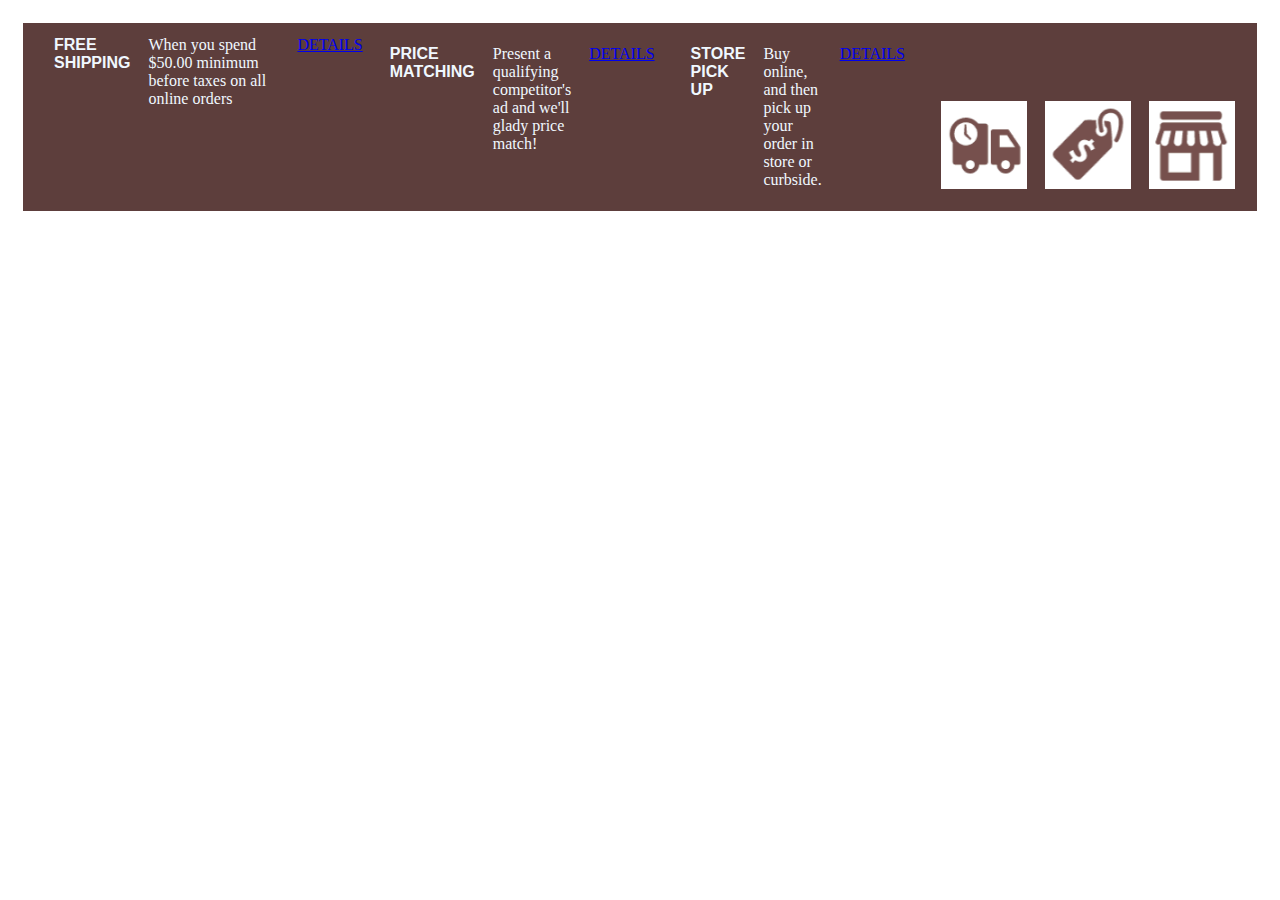
==== html/index.html @ 58e7d452 "cambios nuevos" ====
<!DOCTYPE html>
<html lang="en">
<head>
    <link rel="stylesheet" href="/css/beneficios.css">
    <meta charset="UTF-8">
    <meta http-equiv="X-UA-Compatible" content="IE=edge">
    <meta name="viewport" content="width=device-width, initial-scale=1.0">
    <title>Document</title>
</head>
<body>
<section class="contenedor">
        <div class="caja1"></div>
         <h1 class="titulo">FREE SHIPPING</h1> 
        <P>When you spend $50.00 minimum
        before taxes on all online orders </P>
         <a href="../otra_pagina.html">DETAILS </a>
        </div>

        <div class="caja2">
         <h2 class="titulo">PRICE MATCHING </h2>
        <P>Present a qualifying competitor's ad and we'll glady price match! </P>
        <a href="../otra_pagina.html">DETAILS </a>
        </div>
         <div class="caja3">
         <h3 class="titulo">STORE PICK UP</h3>
        <p>Buy online, and then pick up your order in store or curbside. </p>
        <a href="../otra_pagina.html">DETAILS </a>
        </div>
    <div class="imagenes">
        <img src="/img/free_shipping.png">
        <img src="/img/price_matching.png">  
        <img src="/img/store_pickup.png">
    </div>
</section>
</body>
</html>
---- css/beneficios.css ----
@media screen and (min-width: 600px){



*{
    padding: 4px;
    margin: 5px;    
}

.contenedor{
    background-color: #5d3e3c;
    color: aliceblue;
    display: flex;
    justify-content: space-around;
    align-content: space-between;
 
}
.titulo{
    color:aliceblue;
    display: flex;
    justify-content: right;
    font-family: Arial, Helvetica, sans-serif;
    font-size: medium;
    
}

.caja1{
    display: flex;
    justify-content: space-around;
    align-content: space-between;
    color:aliceblue

}

.caja2{
    display: flex;
    justify-content: space-around;
    align-content: space-between;
   
}

.caja3{
    display: flex;
    justify-content: space-around;
    align-content: space-between;
   
}
.imagenes{
    display: flex;
    justify-content: space-around;
    align-items: flex-end;
  

}

.details{
    color:aliceblue
}
}
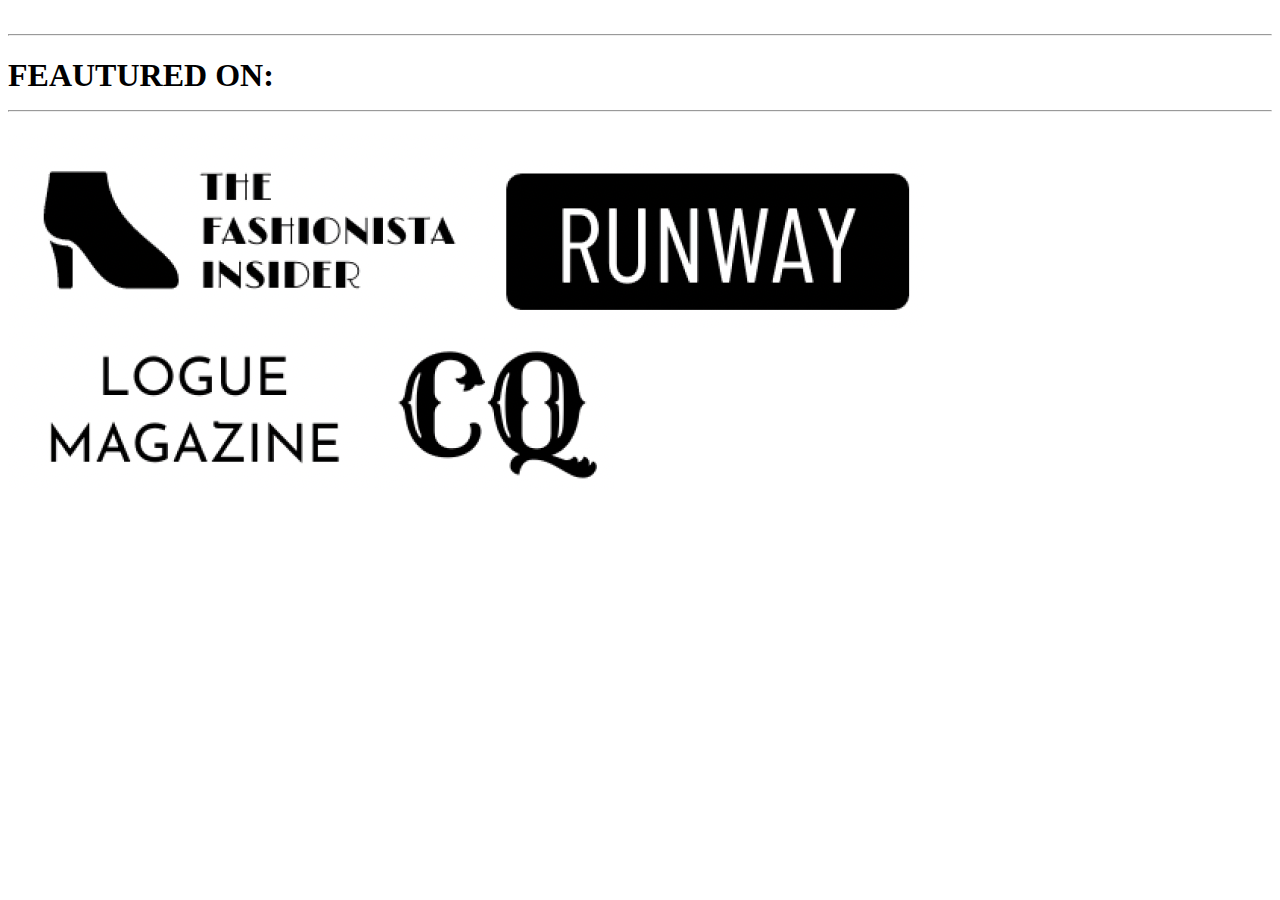
==== commit 35639f77: "Cambios hasta hoy" ====
--- a/html/index.html
+++ b/html/index.html
@@ -1,36 +1,45 @@
 <!DOCTYPE html>
 <html lang="en">
 <head>
-    <link rel="stylesheet" href="/css/beneficios.css">
     <meta charset="UTF-8">
     <meta http-equiv="X-UA-Compatible" content="IE=edge">
     <meta name="viewport" content="width=device-width, initial-scale=1.0">
     <title>Document</title>
-</head>
+    <link rel="stylesheet" href="/css/featured.css">
+    <!-- creo que son estas las fuentes, preguntar-->
+    <link rel="preconnect" href="https://fonts.googleapis.com">
+    <link rel="preconnect" href="https://fonts.googleapis.com">
+    <link rel="preconnect" href="https://fonts.gstatic.com" crossorigin>
+    <link href="https://fonts.googleapis.com/css2?family=Libre+Baskerville:wght@400;700&family=Montserrat:wght@300;400;500;600;700&family=Open+Sans:wght@300;400;500;600;700&display=swap" rel="stylesheet">
+    <link rel="preconnect" href="https://fonts.gstatic.com" crossorigin>
+    <link href="https://fonts.googleapis.com/css2?family=Old+Standard+TT:ital,wght@0,400;0,700;1,400&family=Poppins:wght@500&display=swap" rel="stylesheet">
+    </head>
 <body>
-<section class="contenedor">
-        <div class="caja1"></div>
-         <h1 class="titulo">FREE SHIPPING</h1> 
-        <P>When you spend $50.00 minimum
-        before taxes on all online orders </P>
-         <a href="../otra_pagina.html">DETAILS </a>
+
+    <!-- Parte featured on 
+
+    <section class="heroe" id="heroe">
+        <div class="heroe-texto">
+            <h1>40% OFF</h1>
+            <h2>MEN'S FALL</h2>
+            <h2>COLLECTION</h2>
         </div>
+    </section>
 
-        <div class="caja2">
-         <h2 class="titulo">PRICE MATCHING </h2>
-        <P>Present a qualifying competitor's ad and we'll glady price match! </P>
-        <a href="../otra_pagina.html">DETAILS </a>
-        </div>
-         <div class="caja3">
-         <h3 class="titulo">STORE PICK UP</h3>
-        <p>Buy online, and then pick up your order in store or curbside. </p>
-        <a href="../otra_pagina.html">DETAILS </a>
-        </div>
-    <div class="imagenes">
-        <img src="/img/free_shipping.png">
-        <img src="/img/price_matching.png">  
-        <img src="/img/store_pickup.png">
+    -->
+    <div class="linea">
+        <br> 
+        <hr> <h1> FEAUTURED ON:  </hr> <hr>
+        </h1>
     </div>
-</section>
+
+    <section class="imagenes">
+        <img src="/img/tacon.png" alt="tacon">
+        <img src="/img/runway.png" alt="runway">
+        <img src="/img/logue.png" alt="logue">
+        <img src="/img/cq.png" alt="cq">
+    </section>
+
+
 </body>
 </html>--- a/css/featured.css
+++ b/css/featured.css
@@ -0,0 +1,29 @@
+@media screen and (max-width: 600px){
+
+body{
+    background-color:rgb(0, 255, 13);
+
+}
+
+hr {
+    background-color: rgb(0, 0, 0);
+    height: 1px;
+    width: 2px;
+
+
+}
+
+.linea{
+    text-align: center;
+    align-items: center;
+    display: flex;
+}
+
+/* PREGUNTAR JOSE PORQUE NO ME QUIERE AGARRAR ESTO JAJAJA*/
+
+.imagenes{
+    display: flex;
+    justify-content: center;
+    height: 30px;
+    width: 1px;
+}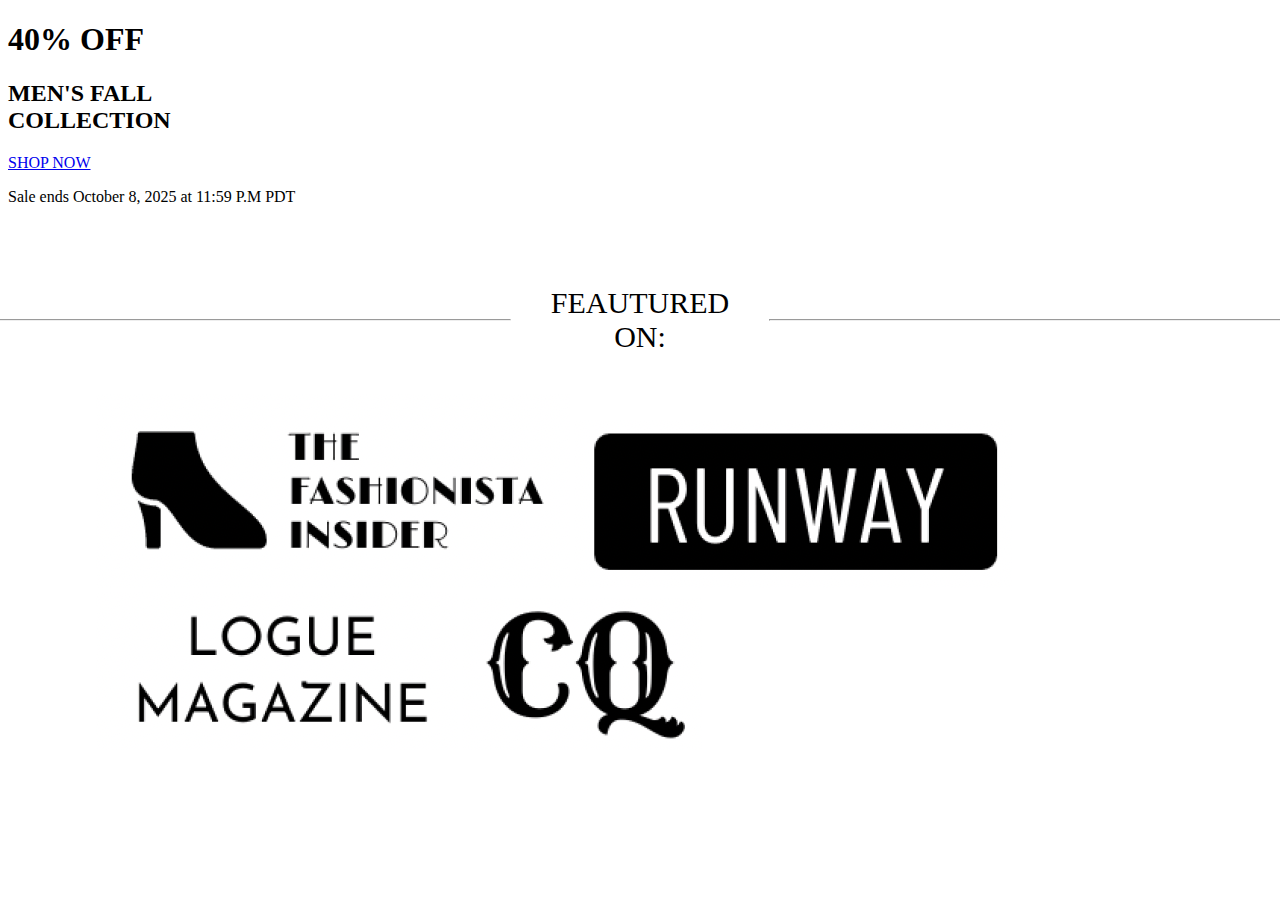
==== commit 5abc7eb9: "ultimo cambio paola" ====
--- a/html/index.html
+++ b/html/index.html
@@ -4,42 +4,39 @@
     <meta charset="UTF-8">
     <meta http-equiv="X-UA-Compatible" content="IE=edge">
     <meta name="viewport" content="width=device-width, initial-scale=1.0">
-    <title>Document</title>
+    <link rel="stylesheet" href="/css/hero.css">
     <link rel="stylesheet" href="/css/featured.css">
-    <!-- creo que son estas las fuentes, preguntar-->
-    <link rel="preconnect" href="https://fonts.googleapis.com">
     <link rel="preconnect" href="https://fonts.googleapis.com">
     <link rel="preconnect" href="https://fonts.gstatic.com" crossorigin>
-    <link href="https://fonts.googleapis.com/css2?family=Libre+Baskerville:wght@400;700&family=Montserrat:wght@300;400;500;600;700&family=Open+Sans:wght@300;400;500;600;700&display=swap" rel="stylesheet">
-    <link rel="preconnect" href="https://fonts.gstatic.com" crossorigin>
     <link href="https://fonts.googleapis.com/css2?family=Old+Standard+TT:ital,wght@0,400;0,700;1,400&family=Poppins:wght@500&display=swap" rel="stylesheet">
-    </head>
+    <title>Denmark Apparel</title>
+</head>
 <body>
+    <!---------- Hero ---------->
+    <section class="hero" id="hero">
+        <div class="text">
+            <h1>40% OFF</h1>
+            <h2>MEN'S FALL<br>COLLECTION</h2>
+            <div class="button">
+                <a href="#">SHOP NOW</a>
+                <p>Sale ends October 8, 2025 at 11:59 P.M PDT</p>
+            </div>
+        </div>
+    </div>
+</section>
 
-    <!-- Parte featured on 
-
-    <section class="heroe" id="heroe">
-        <div class="heroe-texto">
-            <h1>40% OFF</h1>
-            <h2>MEN'S FALL</h2>
-            <h2>COLLECTION</h2>
-        </div>
-    </section>
-
-    -->
-    <div class="linea">
-        <br> 
-        <hr> <h1> FEAUTURED ON:  </hr> <hr>
-        </h1>
+    <!---------- Featured ---------->
+<div class="contenedor">
+    <div ><hr width="600px"></div>
+    <div class="linea">FEAUTURED ON:</div>
+    <div><hr width="600px"></div>
     </div>
-
+    
     <section class="imagenes">
         <img src="/img/tacon.png" alt="tacon">
         <img src="/img/runway.png" alt="runway">
         <img src="/img/logue.png" alt="logue">
         <img src="/img/cq.png" alt="cq">
     </section>
-
-
 </body>
 </html>--- a/css/featured.css
+++ b/css/featured.css
@@ -1,17 +1,3 @@
-@media screen and (max-width: 600px){
-
-body{
-    background-color:rgb(0, 255, 13);
-
-}
-
-hr {
-    background-color: rgb(0, 0, 0);
-    height: 1px;
-    width: 2px;
-
-
-}
 
 .linea{
     text-align: center;
@@ -21,9 +7,43 @@
 
 /* PREGUNTAR JOSE PORQUE NO ME QUIERE AGARRAR ESTO JAJAJA*/
 
+.contenedor{
+    display: flex;
+    align-items: center;
+    justify-content: center;
+    margin-top: 40px;
+    font-size:30px;
+}
+.linea{
+    margin: 40px;
+}
+
 .imagenes{
+    margin: 0px 0px 0px 7%;
+}
+
+
+@media screen and (max-width: 600px) {
+  
+.linea{
+    text-align: center;
+    align-items: center;
     display: flex;
+}
+
+.contenedor{
+    display: flex;
+    align-items: center;
     justify-content: center;
-    height: 30px;
-    width: 1px;
-}+    margin-top: 40px;
+    font-size:30px;
+}
+.linea{
+    margin: 40px;
+}
+
+.imagenes{
+    margin: 0px 0px 0px 7%;
+}
+    
+}
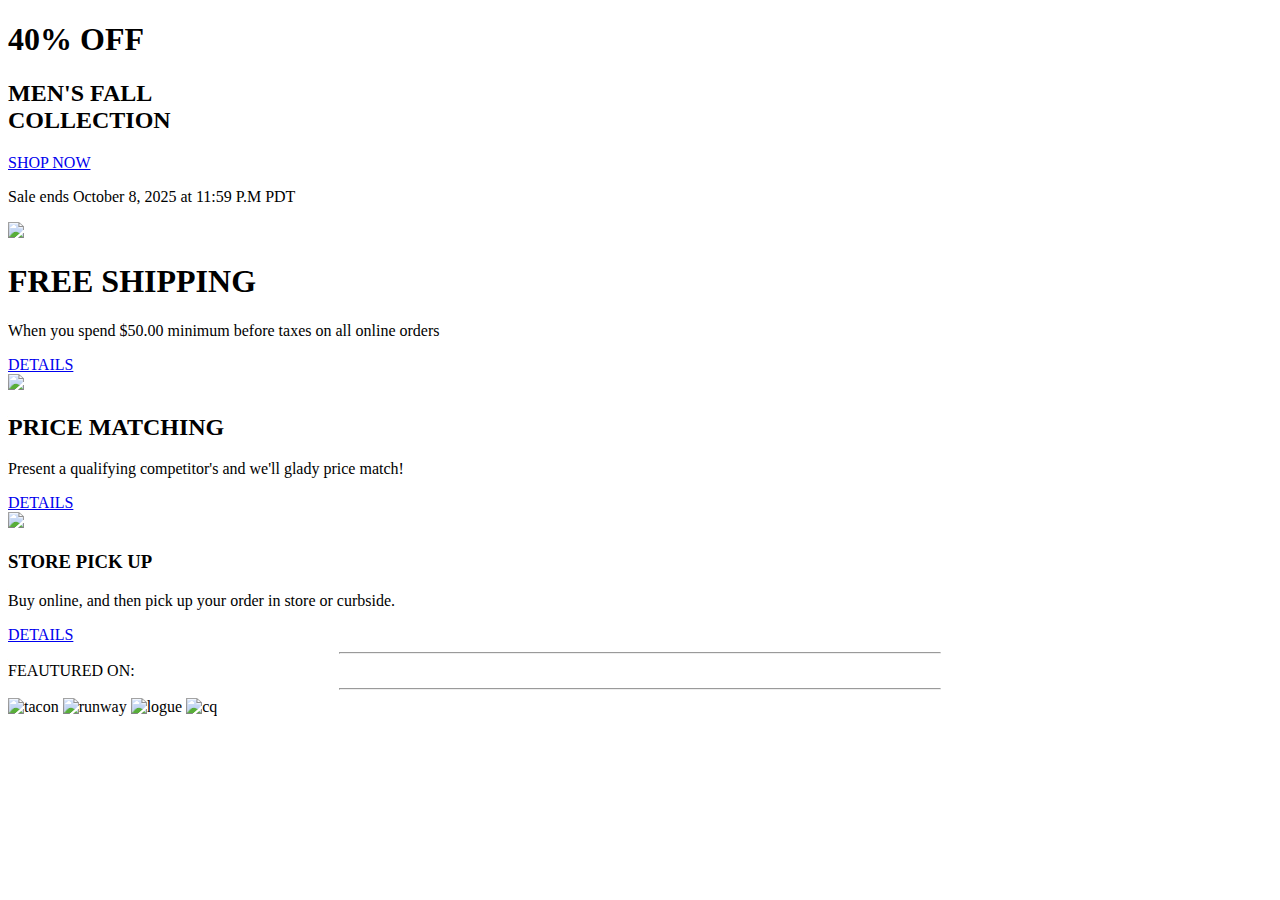
==== commit 45a3b094: "rama nueva beneficios" ====
--- a/html/index.html
+++ b/html/index.html
@@ -4,8 +4,10 @@
     <meta charset="UTF-8">
     <meta http-equiv="X-UA-Compatible" content="IE=edge">
     <meta name="viewport" content="width=device-width, initial-scale=1.0">
-    <link rel="stylesheet" href="/css/hero.css">
-    <link rel="stylesheet" href="/css/featured.css">
+    <link rel="stylesheet" href="hero.css">
+    <link rel="stylesheet" href="beneficiosdesktop.css">
+    <link rel="stylesheet" href="beneficios.css">
+    <link rel="stylesheet" href="featured.css">
     <link rel="preconnect" href="https://fonts.googleapis.com">
     <link rel="preconnect" href="https://fonts.gstatic.com" crossorigin>
     <link href="https://fonts.googleapis.com/css2?family=Old+Standard+TT:ital,wght@0,400;0,700;1,400&family=Poppins:wght@500&display=swap" rel="stylesheet">
@@ -24,7 +26,30 @@
         </div>
     </div>
 </section>
-
+<!-- beneficios -->
+<div class="contenedor">
+    <div class imagen>
+    <img class ="free" src=free_shipping.png> 
+    </div>
+        <div class="caja1">
+         <h1 class="titulo">FREE SHIPPING</h1> 
+        <P class="contenido">When you spend $50.00 minimum
+        before taxes on all online orders </p>
+         <a class="link1" href="../otra_pagina.html">DETAILS </a>
+        </div>
+       <div class imagen><img class="price" src="price_matching.png"></div>
+        <div class="caja2">
+         <h2 class="titulo">PRICE MATCHING </h2>
+        <P class="contenido">Present a qualifying competitor's and we'll glady price match! </P>
+        <a class="link2" href="../otra_pagina.html">DETAILS </a>
+        </div>
+       <div class imagen> <img class="store" src="store_pickup.png"></div> 
+         <div class="caja3">
+         <h3 class="titulo">STORE PICK UP</h3>
+        <p class="contenido">Buy online, and then pick up your order in store or curbside. </p>
+        <a class="link3" href="../otra_pagina.html">DETAILS </a>
+        </div>
+</div>
     <!---------- Featured ---------->
 <div class="contenedor">
     <div ><hr width="600px"></div>
@@ -33,10 +58,10 @@
     </div>
     
     <section class="imagenes">
-        <img src="/img/tacon.png" alt="tacon">
-        <img src="/img/runway.png" alt="runway">
-        <img src="/img/logue.png" alt="logue">
-        <img src="/img/cq.png" alt="cq">
+        <img src="tacon.png" alt="tacon">
+        <img src="runway.png" alt="runway">
+        <img src="logue.png" alt="logue">
+        <img src="cq.png" alt="cq">
     </section>
 </body>
 </html>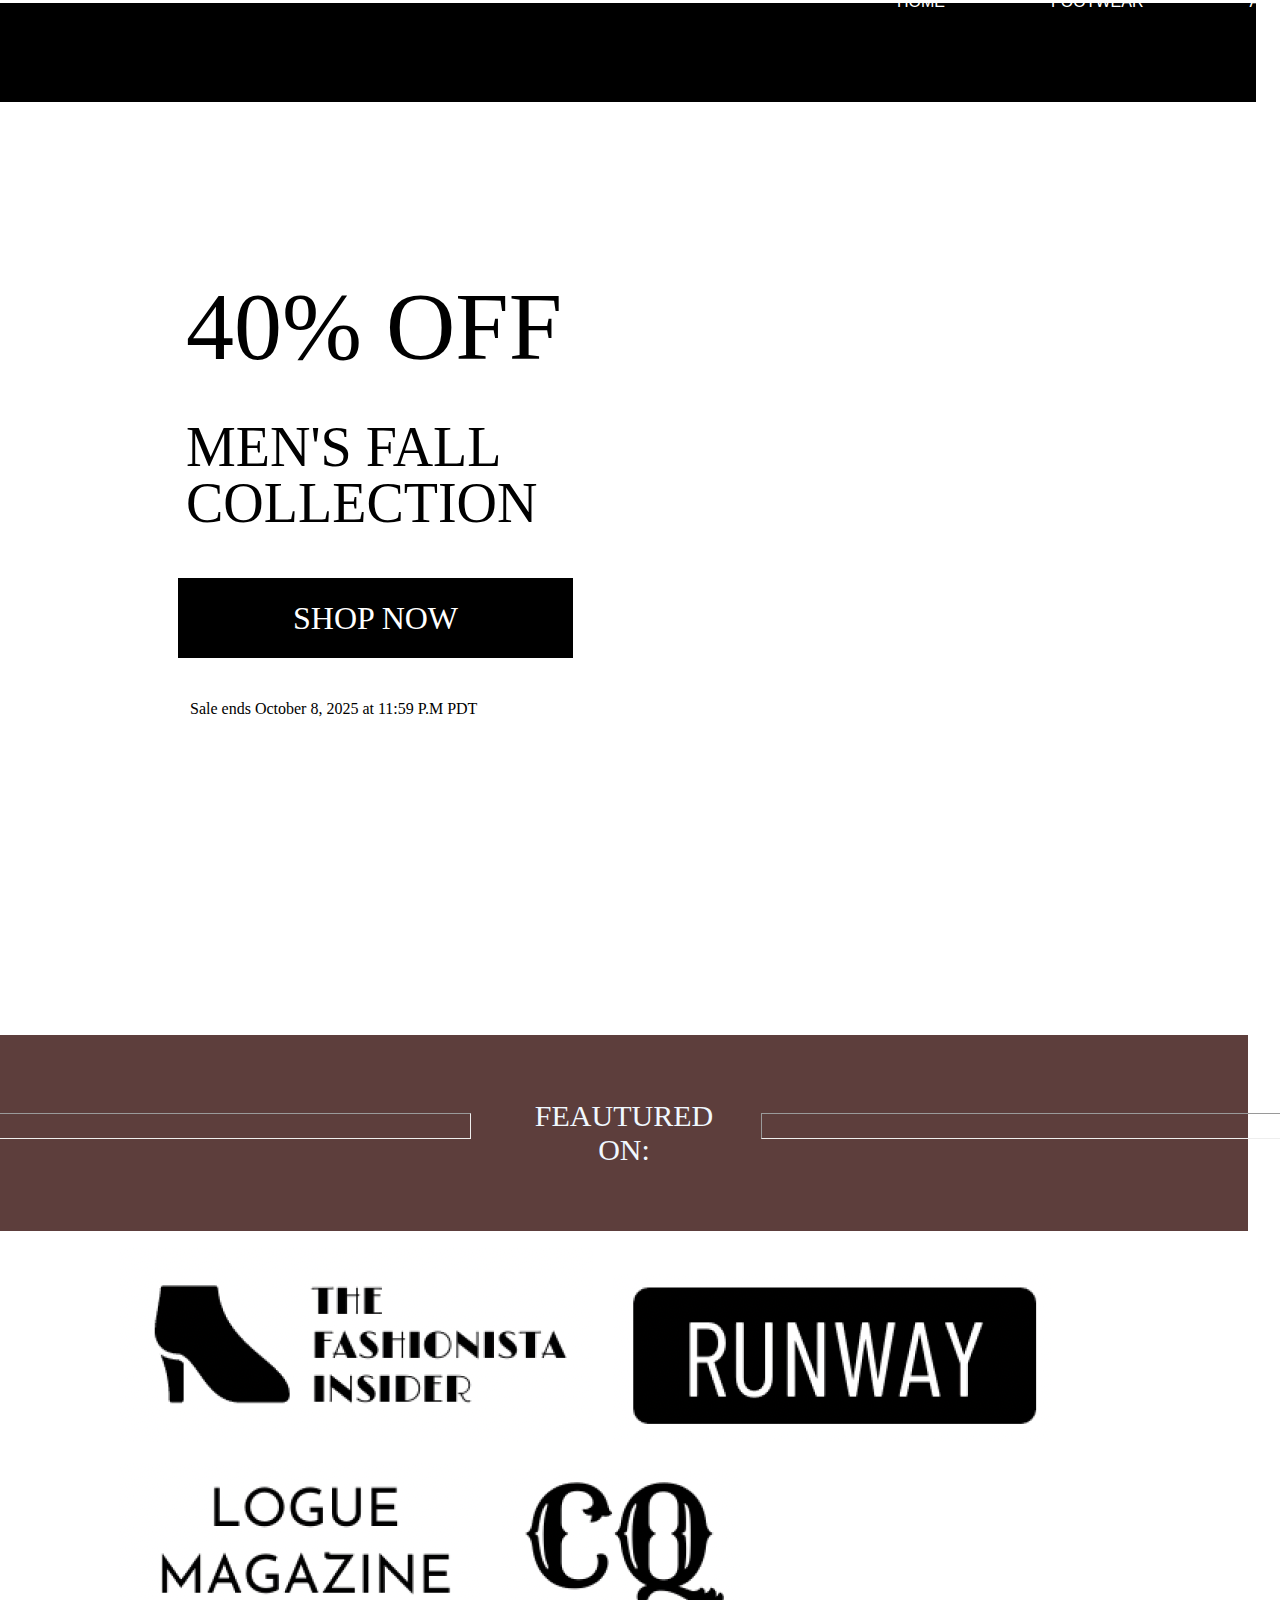
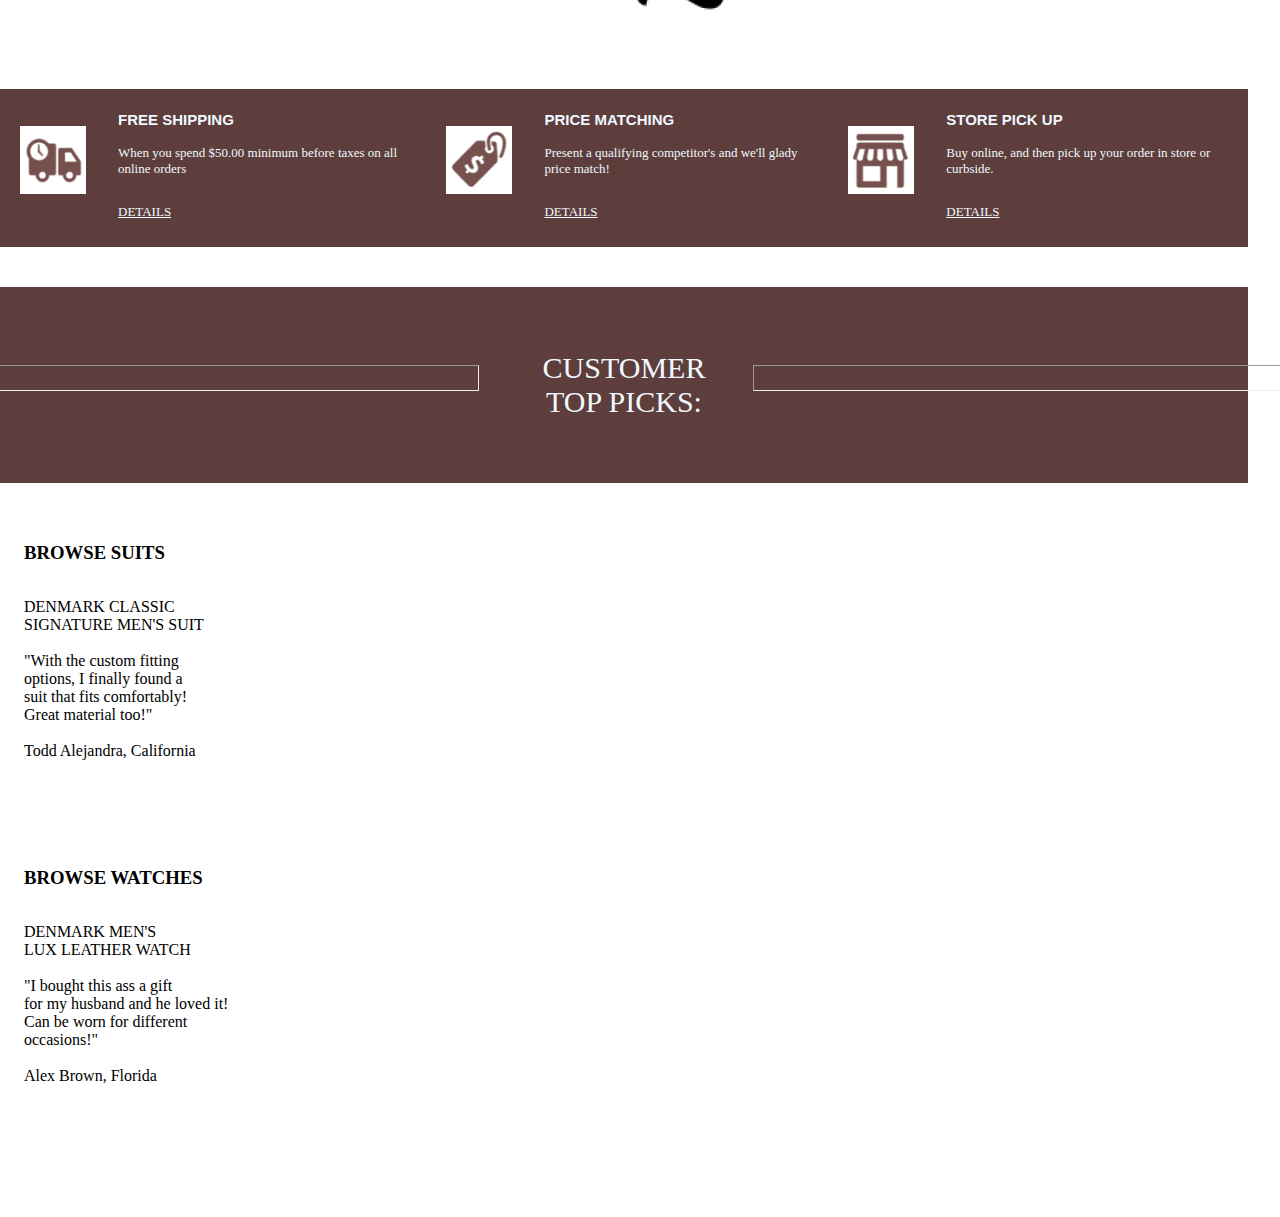
==== commit e8f33e7b: "ultimo cambio" ====
--- a/html/index.html
+++ b/html/index.html
@@ -3,18 +3,45 @@
 <head>
     <meta charset="UTF-8">
     <meta http-equiv="X-UA-Compatible" content="IE=edge">
-    <meta name="viewport" content="width=device-width, initial-scale=1.0">
-    <link rel="stylesheet" href="hero.css">
-    <link rel="stylesheet" href="beneficiosdesktop.css">
-    <link rel="stylesheet" href="beneficios.css">
-    <link rel="stylesheet" href="featured.css">
+    <meta name="viewport" content="width=, initial-scale=1.0">
+    <link rel="stylesheet" href="/css/menu.css">
+    <link rel="stylesheet" href="/img/fontawesome-free-6.2.0-web/css/all.css">
+    <link rel="stylesheet" href="/css/slicer.css">
+    <link rel="stylesheet" href="/css/hero.css">
+    <link rel="stylesheet" href="/css/beneficiosdesktop.css">
+    <link rel="stylesheet" href="/css/beneficios.css">
+    <link rel="stylesheet" href="/css/featured.css">
     <link rel="preconnect" href="https://fonts.googleapis.com">
     <link rel="preconnect" href="https://fonts.gstatic.com" crossorigin>
     <link href="https://fonts.googleapis.com/css2?family=Old+Standard+TT:ital,wght@0,400;0,700;1,400&family=Poppins:wght@500&display=swap" rel="stylesheet">
-    <title>Denmark Apparel</title>
+    <title>Documento</title>
 </head>
 <body>
-    <!---------- Hero ---------->
+    <header class="encabesado" >
+        
+        <div><img src="/img/logo (2).svg" alt=""></div>
+        <!-- <P class="principal"> DENMARK <br> APPAREL</P> -->
+        <div class="navegador activo">
+           <nav>
+            <ul>
+                
+                <li><a href=""><i class="fa-sharp fa-solid fa-caret-down" class="iconitos"></i>HOME</a></li>
+                <li><a href=""><i class="fa-sharp fa-solid fa-caret-down" class="iconitos"></i>FOOTWEAR</a></li>
+                <li><a href=""><i class="fa-sharp fa-solid fa-caret-down" class="iconitos"></i>ACCESSORIES</a></li>
+                <li><a href="formulario.html"><i class="fa-sharp fa-solid fa-caret-down" class="iconitos"></i>CONTACT</a></li>
+            </ul>
+               
+        </nav>
+        
+        </div>
+        <div class="barra">
+            <button class="boton">
+               <i class=" icono fa-solid fa-bars"></i>
+            </button>
+        </div>
+        
+    </header>
+    <!-- hero -->
     <section class="hero" id="hero">
         <div class="text">
             <h1>40% OFF</h1>
@@ -26,10 +53,25 @@
         </div>
     </div>
 </section>
+
+<!-- feature -->
+
+<div class="contenedor">
+    <div ><hr width="600px"></div>
+    <div class="linea">FEAUTURED ON:</div>
+    <div><hr width="600px"></div>
+    </div>
+    
+    <section class="imagenes">
+        <img src="/img/tacon.png" alt="tacon">
+        <img src="/img/runway.png" alt="runway">
+        <img src="/img/logue.png" alt="logue">
+        <img src="/img/cq.png" alt="cq">
+    </section>
 <!-- beneficios -->
 <div class="contenedor">
     <div class imagen>
-    <img class ="free" src=free_shipping.png> 
+    <img class ="free" src=/img/free_shipping.png> 
     </div>
         <div class="caja1">
          <h1 class="titulo">FREE SHIPPING</h1> 
@@ -37,31 +79,93 @@
         before taxes on all online orders </p>
          <a class="link1" href="../otra_pagina.html">DETAILS </a>
         </div>
-       <div class imagen><img class="price" src="price_matching.png"></div>
+       <div class imagen><img class="price" src="/img/price_matching.png"></div>
         <div class="caja2">
          <h2 class="titulo">PRICE MATCHING </h2>
         <P class="contenido">Present a qualifying competitor's and we'll glady price match! </P>
         <a class="link2" href="../otra_pagina.html">DETAILS </a>
         </div>
-       <div class imagen> <img class="store" src="store_pickup.png"></div> 
+       <div class imagen> <img class="store" src="/img/store_pickup.png"></div> 
          <div class="caja3">
          <h3 class="titulo">STORE PICK UP</h3>
         <p class="contenido">Buy online, and then pick up your order in store or curbside. </p>
         <a class="link3" href="../otra_pagina.html">DETAILS </a>
         </div>
 </div>
-    <!---------- Featured ---------->
-<div class="contenedor">
+
+    <!-- ----------------- -->
+    <!-- seccion de slicer -->
+    <!-- ----------------- -->
+    <div class="contenedor">
     <div ><hr width="600px"></div>
-    <div class="linea">FEAUTURED ON:</div>
+    <div class="linea">CUSTOMER TOP PICKS:</div>
     <div><hr width="600px"></div>
     </div>
-    
-    <section class="imagenes">
-        <img src="tacon.png" alt="tacon">
-        <img src="runway.png" alt="runway">
-        <img src="logue.png" alt="logue">
-        <img src="cq.png" alt="cq">
-    </section>
+
+
+
+
+    <div class="container">
+        
+        
+        <a href=""><i class="slicer fa-solid fa-angles-left"></i></i></a>
+        <div class="card-container0">
+           
+            <div class="header1">
+                <a href="">
+                <img src="/img/saco.jpg" alt="">
+                </a>
+                <h3 class="boton">BROWSE SUITS</h3>
+            </div>
+            <div class="descripcion">
+                <p>
+                    DENMARK CLASSIC <br> SIGNATURE MEN'S SUIT <br> <br>
+                    "With the custom fitting <br> options, I finally found a <br>
+                    suit that fits comfortably! <br>
+                    Great material too!" <br> <br> Todd Alejandra, California
+                </p>
+                <div class="social">
+                   <a href=""><i class="fa-solid fa-star"></i></a>
+                   <a href=""><i class="fa-solid fa-star"></i></a>
+                   <a href=""><i class="fa-solid fa-star"></i></a>
+                   <a href=""><i class="fa-solid fa-star"></i></a>
+                   <a href=""><i class="fa-solid fa-star"></i></a> 
+                </div>
+            </div>
+            
+        </div>
+        <div class="card-container1">
+            <div class="header">
+                <a href="">
+                <img src="/img/reloj.jpg" alt="">
+                </a>
+                <h3 class="boton"> BROWSE WATCHES</h3>
+            </div>
+            <div class="descripcion">
+                <p>
+                    DENMARK MEN'S <br> LUX LEATHER WATCH <br> <br>
+                    "I bought this ass a gift <br> for my husband and he loved it! <br>
+                     Can be worn for different <br>
+                     occasions!" <br> <br> Alex Brown, Florida 
+                </p>
+                <div class="social">
+                   <a href=""><i class="fa-solid fa-star"></i></a>
+                   <a href=""><i class="fa-solid fa-star"></i></a>
+                   <a href=""><i class="fa-solid fa-star"></i></a>
+                   <a href=""><i class="fa-solid fa-star"></i></a>
+                   <a href=""><i class="fa-solid fa-star"></i></a> 
+                </div>
+            </div>
+        </div>
+
+        <a href=""><i class=" slicer fa-solid fa-angles-right"></i></a>
+    </div>
+
+<script src="/javaScript/script.js"></script>
+
+
+   
+
+
 </body>
-</html>+</html>
--- a/css/menu.css
+++ b/css/menu.css
@@ -0,0 +1,170 @@
+
+
+@media screen and (max-width:600px){
+
+    .navegador ul li i{
+        display: none;
+        
+        
+    
+    }
+
+ *{
+    margin: 0px;
+    padding: 0px;
+    box-sizing: border-box;
+} 
+
+.principal {
+    color: white;
+    font-size: 9px;
+    margin-right: 190px;
+}
+
+.encabesado {
+    padding: 5px 15px;
+    display: flex;
+    justify-content: space-between;
+    align-items: center;
+    flex-wrap: wrap; 
+    background-color: black; 
+    }
+
+.encabesado img{
+    width: 75px;
+}
+    
+
+    .encabesado ul {
+    display: flex;
+    list-style: none; 
+    }
+
+    .navegador {
+    width:100%;
+    order: 1;
+        
+    }
+
+    .navegador nav ul{
+        flex-direction: column;
+        text-align: center;
+    }
+
+    .navegador ul li a{
+        color: white;
+        text-decoration: none;
+        font-size: 8px;
+        font-family: Arial, Helvetica, sans-serif;
+    }
+
+    .barra button{
+        border: none;
+        background-color: transparent;
+        color: white;
+    }
+
+    .barra .boton i{
+        font-size: 30px;
+        color: white;
+    }
+
+    .navegador.activo ul{ 
+        display:none;
+    }
+
+    .navegador ul li a:hover{
+        color: #434343;
+
+    }
+
+}
+/************************/
+/* DISEÑO PARA DESKTOP */
+/**********************/
+ 
+
+@media screen and (min-width:600px){
+
+    *{
+        margin: 0px;
+        padding: 0px;
+        box-sizing: border-box;
+    } 
+
+    .barra .boton{
+        display: none;
+    }
+    
+    .principal {
+        color: white;
+        font-size: 20px;
+        margin-right: 750px;
+    }
+    
+    .encabesado {
+        padding: 5px 15px;
+        display: flex;
+        justify-content: space-between;
+        align-items: center;
+        flex-wrap: wrap;
+        background-color: black; 
+        }
+    
+    .encabesado img{
+        width: 200px;
+        margin-right: 800px;
+    }
+        
+    
+        .encabesado ul {
+        display: flex;
+        list-style: none; 
+        }
+    
+        /* .navegador {
+        width:100%;
+        order: 1;
+            
+        } */
+    
+        .navegador nav ul{
+            
+            text-align: center;
+            margin: -80px 0px 0px 800px;
+        }
+    
+        .navegador ul li a{
+            margin: 0px 20px;
+            color: white;
+            text-decoration: none;
+            font-size: 16px;
+            font-family: Arial, Helvetica, sans-serif;
+        }
+
+        .navegador ul li i{
+            margin-right: 10px;
+            
+
+        }
+    
+        .barra button{
+            border: none;
+            background-color: transparent;
+            color: white;
+        }
+    
+        .barra .boton i{
+            font-size: 30px;
+            color: white;
+        }
+
+        .navegador ul li a:hover{
+            color: #434343;
+
+        }
+
+       
+    
+
+}--- a/css/hero.css
+++ b/css/hero.css
@@ -0,0 +1,189 @@
+@media screen and (min-width: 600px){
+    *{
+        font-family: 'Old Standard TT', serif;
+        padding: 0;
+        margin: 0;
+        box-sizing: border-box;
+        list-style: none;
+        scroll-behavior: smooth;
+    }
+    
+    body{
+        background: var(--bg-color);
+        color: var(--text-color);
+    }
+    
+    :root{
+        --bg-color: #fff;
+        --text-color: #000;
+        --secound-color: #fff;
+        --h1-font: 6rem; /*96 pixels*/
+        --h2-font: 3.5rem; /*56 pixels*/
+        --text-button: 2rem; /*32 pixels*/
+        --p-font: 1rem; /*16 pixels*/
+    }
+    
+    section{
+        padding-right: 20px;
+        padding-left: 20px;
+    
+    }
+    .hero{
+        min-height: 100vh;
+        height: 100%;
+        width: 100%;
+        background-image: url(/img/calzadocalidad.png);
+        background-size: cover;
+        background-position: center;
+        position: relative;
+        display: grid;
+        grid-template-columns: repeat(2, 1fr);
+        align-items: center;
+        grid-gap: 4rem;
+    }
+    
+    .hero .text h1{
+        margin: 5px 10px 10px 150px;
+        font-size: var(--h1-font);
+        line-height: 1;
+        font-weight: 500;
+    }
+    
+    .hero .text h2{
+        margin: 20px 150px;
+        font-size: var(--h2-font);
+        line-height: 1;
+        font-weight: 400;
+    }
+    
+    .hero .text .button a{
+        display: inline-block;
+        color: var(--secound-color);
+        background: var(--text-color);
+        font-size: var(--text-button);
+        padding: 25px 115px;
+        margin: 10px 10px 90px 150px;
+        font-weight: 400;
+        line-height: 30px;
+        text-decoration: none;
+        transition: ease .40s;
+    }
+    
+    .button:hover a{
+        transform: scale(1.1);
+    }
+    
+    .hero .text .button p{
+        margin: -60px 50px 80px 150px;
+        font-size: var(--p-font);
+        font-weight: 500;
+    } 
+}
+
+
+/* Style Mobile */
+
+@media screen and (max-width: 600px){
+    *{
+        font-family: 'Old Standard TT', serif;
+        padding: 0;
+        margin: 0;
+        box-sizing: border-box;
+        list-style: none;
+        scroll-behavior: smooth;
+    }
+    
+    body{
+        background: var(--bg-color);
+        color: var(--text-color);
+    }
+    
+    :root{
+        --bg-color: #fff;
+        --text-color: #000;
+        --secound-color: #fff;
+        --h1-font: 6rem; /*96 pixels*/
+        --h2-font: 3.5rem; /*56 pixels*/
+        --text-button: 2rem; /*32 pixels*/
+        --p-font: 1rem; /*16 pixels*/
+    }
+    
+    .hero{
+        display: flex;
+        justify-content: center;
+        align-items: center;
+        flex-direction: column;
+        min-height: 100vh;
+        height: 100%;
+        width: 100%;
+        background-image: url(/img/mobile.jpg);
+        background-size: cover;
+        background-position: center;
+        position: relative;
+    }
+    
+    .hero .text h1{
+        margin: 5px 30px 5px 30px;
+        font-size: 84px;
+        line-height: 1;
+        font-weight: 600;
+        background-color: rgba(255, 255, 255, 0.713);
+
+
+    }
+    
+    .hero .text h2{
+        margin: 5px 30px 5px 30px;
+        font-size: 24px;
+        line-height: 1;
+        font-weight: 500;
+        background-color: rgba(255, 255, 255, 0.89);
+    }
+    
+    .hero .text .button a{
+        display: flex;
+        justify-content: center;
+        align-items: center;
+        color: var(--secound-color);
+        background: var(--text-color);
+        font-size: 16px;
+        padding: 15px 50px;
+        margin: 10px 30px 80px 25px;
+        font-weight: 400;
+        line-height: 30px;
+        text-decoration: none;
+    }
+    
+    .hero .text .button p{
+        display: flex;
+        align-items: flex-start;
+        margin: 40px 10px 50px 30px;
+        font-size: 15px;
+        font-weight: 500;
+        color: var(--text-color);
+    }
+        
+}
+
+
+
+
+
+
+
+
+
+
+
+
+
+
+
+
+
+
+
+
+
+
+
--- a/css/beneficiosdesktop.css
+++ b/css/beneficiosdesktop.css
@@ -0,0 +1,57 @@
+@media screen and (min-width: 600px){
+*{
+    padding: 12px;
+    margin-left: -8px;
+    margin-top: -7px;
+}
+
+.contenedor{
+    width: 100%;
+    background-color: #5d3e3c;
+    color: aliceblue;
+    display: flex;
+    flex-direction: row;
+ 
+}
+.titulo{
+    height: auto;
+    font-family: Arial, Helvetica, sans-serif;
+    font-size: 15px; 
+}
+
+.contenido{
+    position: relative;
+    font-size:13px;
+}
+
+.link1{
+    color:aliceblue;
+    font-size: 13px;
+}
+.link2{
+    color:aliceblue;
+    font-size: 13px;
+}
+.link3{
+    color:aliceblue;
+    font-size: 13px;
+}
+.free{
+    width: 90px;
+    float: left;
+    padding-top: 10px;
+   
+}
+.price{
+    width: 90px;
+    float: left;
+    padding-top: 10px;
+}
+ .store{
+     width: 90px;
+     float: left;
+     padding-top: 10px;
+}
+
+
+}--- a/css/beneficios.css
+++ b/css/beneficios.css
@@ -0,0 +1,56 @@
+@media screen and (max-width: 600px){
+    *{
+        padding: 4px;
+        margin: 0 auto;  
+    }
+
+    .contenedor{
+        width: 100%;
+        background-color: #5d3e3c;
+        color: aliceblue;
+        display: flex;
+        flex-direction: row;
+     
+    }
+    .titulo{
+        height: auto;
+        font-family: Arial, Helvetica, sans-serif;
+        font-size: 10px; 
+    }
+
+    .contenido{
+        position: relative;
+        font-size:10px;
+    }
+    
+    .link1{
+        color:aliceblue;
+        font-size: 9px;
+    }
+    .link2{
+        color:aliceblue;
+        font-size: 9px;
+    }
+    .link3{
+        color:aliceblue;
+        font-size: 9px;
+    }
+    .free{
+        width: 30px;
+        float: left;
+        padding-top: 45px;
+       
+    }
+    .price{
+        width: 30px;
+        float: left;
+        padding-top: 45px;
+    }
+     .store{
+         width: 30px;
+         float: left;
+         padding-top: 45px;
+    }
+
+
+    }--- a/css/featured.css
+++ b/css/featured.css
@@ -0,0 +1,49 @@
+
+.linea{
+    text-align: center;
+    align-items: center;
+    display: flex;
+}
+
+/* PREGUNTAR JOSE PORQUE NO ME QUIERE AGARRAR ESTO JAJAJA*/
+
+.contenedor{
+    display: flex;
+    align-items: center;
+    justify-content: center;
+    margin-top: 40px;
+    font-size:30px;
+}
+.linea{
+    margin: 40px;
+}
+
+.imagenes{
+    margin: 0px 0px 0px 7%;
+}
+
+
+@media screen and (max-width: 600px) {
+  
+.linea{
+    text-align: center;
+    align-items: center;
+    display: flex;
+}
+
+.contenedor{
+    display: flex;
+    align-items: center;
+    justify-content: center;
+    margin-top: 40px;
+    font-size:30px;
+}
+.linea{
+    margin: 40px;
+}
+
+.imagenes{
+    margin: 0px 0px 0px 7%;
+}
+    
+}
